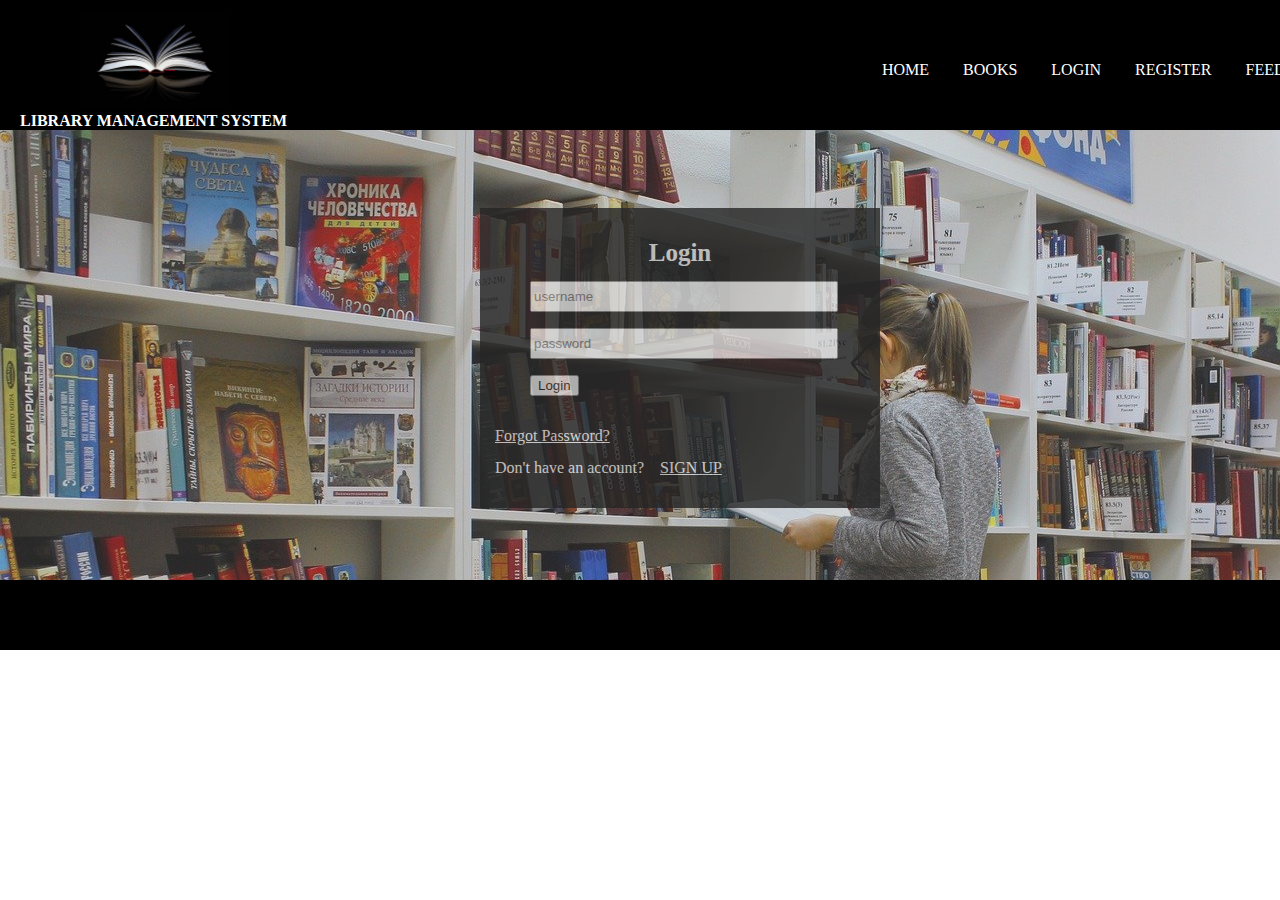
==== login.html @ 5379db7e "update registration page" ====
<!DOCTYPE html>
<html>
    <head>
        <title>Login</title>
        <link rel="stylesheet" type="text/css" href="style.css">
        <meta charset="utf-8">
        <meta name="viewport" content="width = device-width, initial-scale=1">

    </head>
    <body>
        <header>
            <div class="logo">
                <img src="images/logo.jpg" height="100px" width="150px">
                <h1 style="color: white;">LIBRARY MANAGEMENT SYSTEM</h1>
            </div>

            <nav>
                <ul>
                    <li><a href="index.html">HOME</a></li>
                    <li><a href="books.html">BOOKS</a></li>
                    <li><a href="login.html">LOGIN</a></li>
                    <li><a href="registration.html">REGISTER</a></li>
                    <li><a href="feedback.html">FEEDBACK</a></li>
                </ul>
            </nav>
        </header>
        <section>
            <div id="loginimg">
                <br><br><br>
                <div class="box2"><br><br>
                    <h1 style="text-align: center; font-size: 25px;">Login</h1><br>
                    <form name="login" action=" " method=" ">
                        <div class="login">
                            <input type="text" name="username" placeholder="username" required=""> <br><br>
                            <input type="password" name="password" placeholder="password" required=""><br><br> 
                            <button>Login</button>
                        </div>
                    </form>
                    <p id="login">
                        <br><br>
                        <a style="color: white;" href="">Forgot Password?</a><br><br>
                        Don't have an account? &nbsp; &nbsp;<a style="color: white;" href="registration.html">SIGN UP</a>

                    </p>
                </div>
            </div>

        </section>
        <footer>

        </footer>
    </body>
</html>
---- style.css ----
/*
html5doctor.com Reset Stylesheet
v1.6.1
Last Updated: 2010-09-17
Author: Richard Clark - http://richclarkdesign.com
Twitter: @rich_clark
*/

html, body, div, span, object, iframe,
h1, h2, h3, h4, h5, h6, p, blockquote, pre,
abbr, address, cite, code,
del, dfn, em, img, ins, kbd, q, samp,
small, strong, sub, sup, var,
b, i,
dl, dt, dd, ol, ul, li,
fieldset, form, label, legend,
table, caption, tbody, tfoot, thead, tr, th, td,
article, aside, canvas, details, figcaption, figure,
footer, header, hgroup, menu, nav, section, summary,
time, mark, audio, video {
    margin:0;
    padding:0;
    border:0;
    outline:0;
    font-size:100%;
    vertical-align:baseline;
    background:transparent;
}

body {
    line-height:1;
}

article,aside,details,figcaption,figure,
footer,header,hgroup,menu,nav,section {
    display:block;
}

nav ul {
    list-style:none;
}

blockquote, q {
    quotes:none;
}

blockquote:before, blockquote:after,
q:before, q:after {
    content:'';
    content:none;
}

a {
    margin:0;
    padding:0;
    font-size:100%;
    vertical-align:baseline;
    background:transparent;
}

/* change colours to suit your needs */
ins {
    background-color:#ff9;
    color:#000;
    text-decoration:none;
}

/* change colours to suit your needs */
mark {
    background-color:#ff9;
    color:#000;
    font-style:italic;
    font-weight:bold;
}

del {
    text-decoration: line-through;
}

abbr[title], dfn[title] {
    border-bottom:1px dotted;
    cursor:help;
}

table {
    border-collapse:collapse;
    border-spacing:0;
}

/* change border colour to suit your needs */
hr {
    display:block;
    height:1px;
    border:0;  
    border-top:1px solid #cccccc;
    margin:1em 0;
    padding:0;
}

input, select {
    vertical-align:middle;
}

/*-----------------------Main code INDEX----------------------------------------------*/

.wrapper{
    height: 650px;
    width: 1360px;
   /* background-color: red;*/
}

header{
    height: 130px;
    width: 1360px;
    background-color: black;
}

section{
    height: 450px;
    width: 1360px;
    background-color: grey;
}
footer{
    height: 70px;
    width: 1360px;
    background-color: black;
}
.logo{
    float: left;
    padding-top: 10px;
    padding-left: 20px;
}
.logo img{
    padding-left: 60px;
}
li a{
    color: white;
    text-decoration: none;
}
nav{
    float: right;
    word-spacing: 30px;
    padding: 30px;
}
nav li{
    display: inline-block;
    line-height: 80px;
}
#homeimg{
    height:450px ;
    background-image: url(images/background.jpg);
    background-size: auto;
}
.box1{
    height: 300px;
    width: 450px;
    background-color: rgb(0, 0, 0);
    margin: 30px auto;
    opacity: .75;
    color: white;
}

/*----------------------------------st_login----------------------------------------------------*/

#loginimg{
    height: 450px;
    background-image:url(images/stlogimg.jpg);
    background-size: auto;
    opacity: .7;
}
form .login{
    margin: auto 50px;
}
input{
    height: 25px;
    width: 300px;
}
.box2{
    height: 300px;
    width: 400px;
    background-color: rgb(0, 0, 0);
    margin: 30px auto;
    opacity: 0.8;
    color: white;
}
#login{
    color: white;
    padding-left: 15px;
}

/*-----------------------------------registration-----------------------------------------------------*/

#regimg{
    height: 450px;
    background-image:url(images/signupimg.jpg);
    background-size: 1360px 450px;
    background-repeat: no-repeat;
   
}
.reg{
    color: white;
    padding-left: 40px;
}
.box3{
    height: 380px;
    width: 400px;
    background-color: rgb(0, 0, 0);
    margin: 20px auto;
    opacity: 0.8;
    color: white;
}
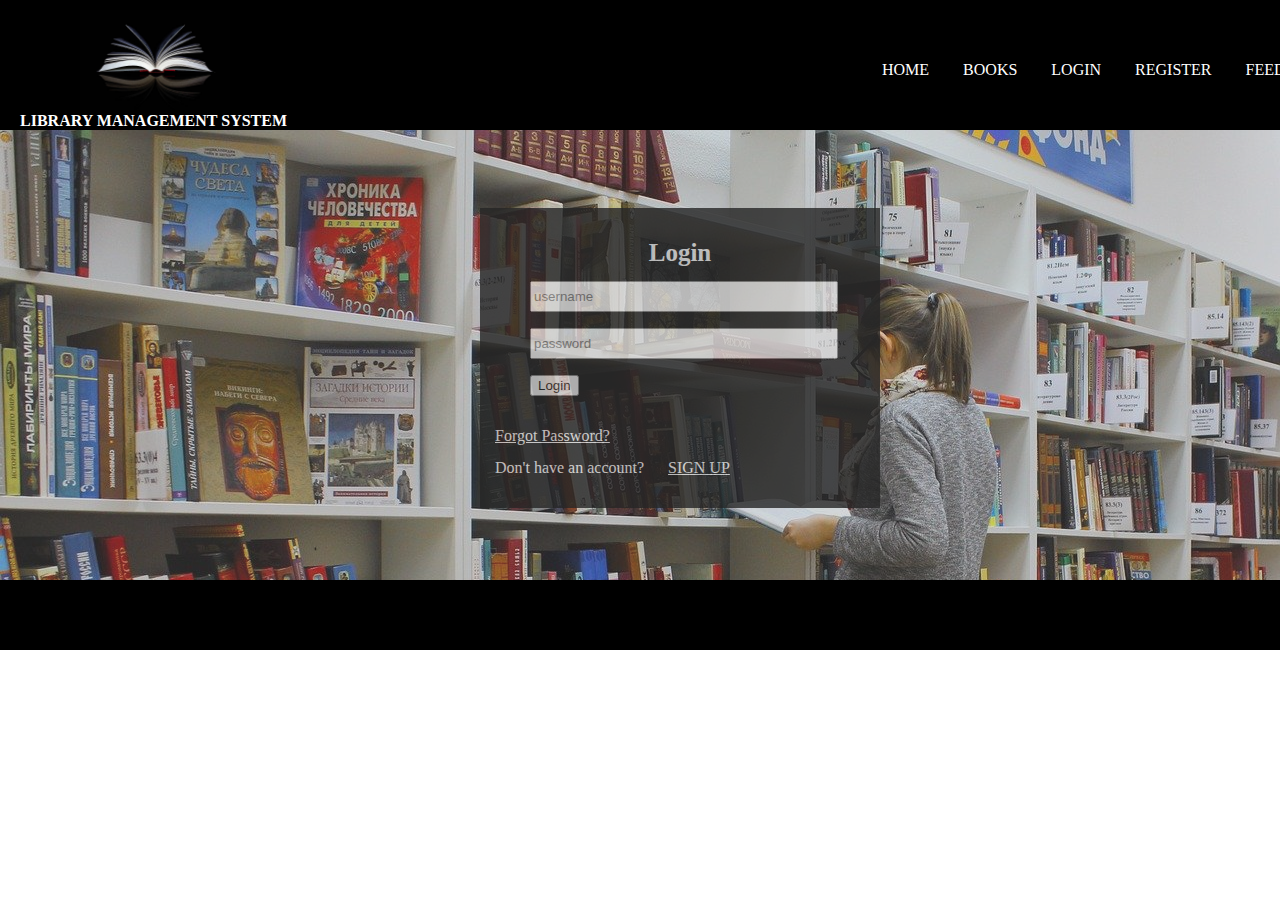
==== commit 39abab8b: "Update login.html" ====
--- a/login.html
+++ b/login.html
@@ -39,7 +39,7 @@
                     <p id="login">
                         <br><br>
                         <a style="color: white;" href="">Forgot Password?</a><br><br>
-                        Don't have an account? &nbsp; &nbsp;<a style="color: white;" href="registration.html">SIGN UP</a>
+                        Don't have an account? &nbsp; &nbsp; &nbsp;<a style="color: white;" href="registration.html">SIGN UP</a>
 
                     </p>
                 </div>
--- a/style.css
+++ b/style.css
@@ -101,7 +101,7 @@
     vertical-align:middle;
 }
 
-/*-----------------------Main code INDEX----------------------------------------------*/
+/*-----------------------Main code INDEX.html----------------------------------------------*/
 
 .wrapper{
     height: 650px;
@@ -160,7 +160,7 @@
     color: white;
 }
 
-/*----------------------------------st_login----------------------------------------------------*/
+/*----------------------------------login.html----------------------------------------------------*/
 
 #loginimg{
     height: 450px;
@@ -188,7 +188,7 @@
     padding-left: 15px;
 }
 
-/*-----------------------------------registration-----------------------------------------------------*/
+/*-----------------------------------registration.html-----------------------------------------------------*/
 
 #regimg{
     height: 450px;
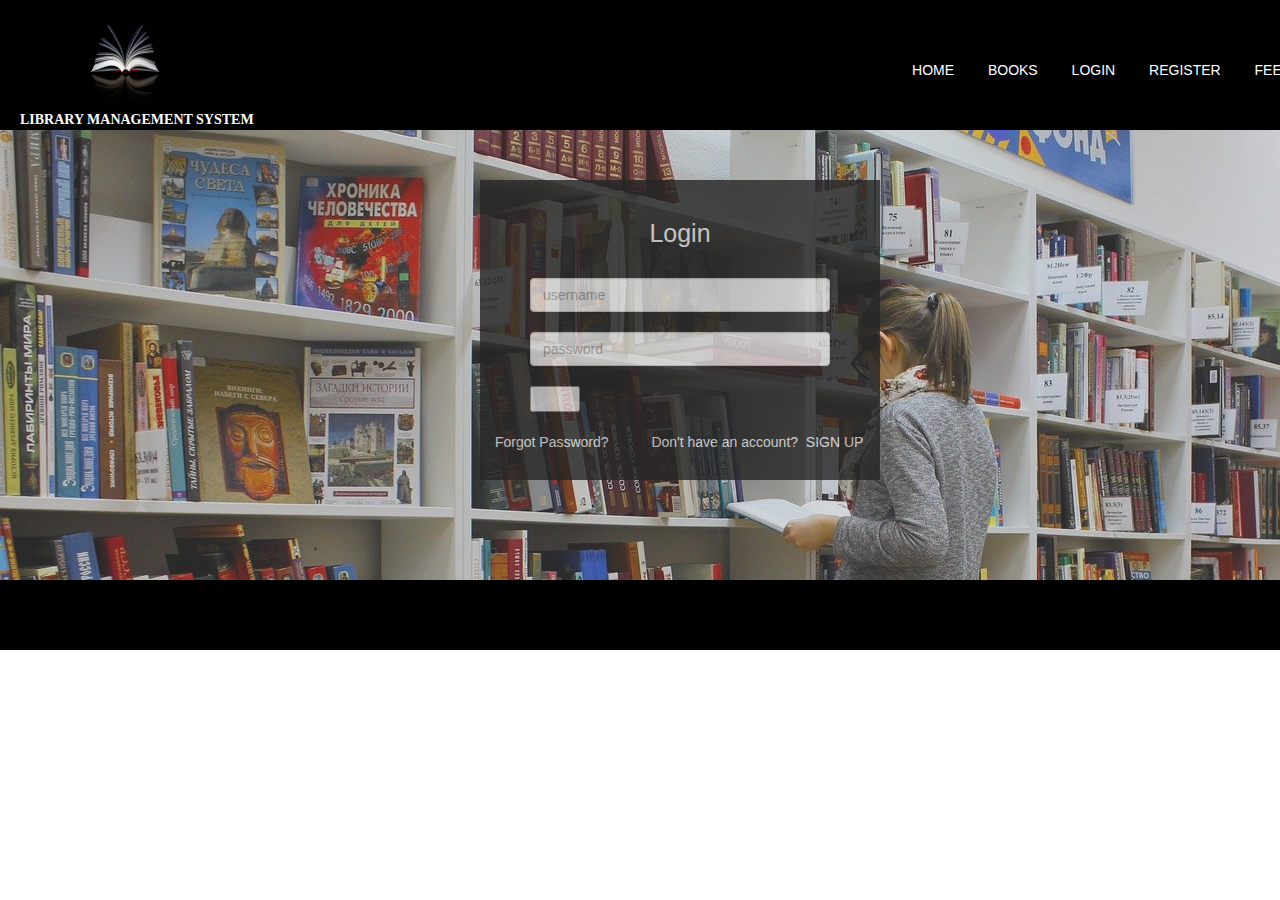
==== commit 5492b49d: "login page updated" ====
--- a/login.html
+++ b/login.html
@@ -5,13 +5,16 @@
         <link rel="stylesheet" type="text/css" href="style.css">
         <meta charset="utf-8">
         <meta name="viewport" content="width = device-width, initial-scale=1">
-
+        
+        <link rel="stylesheet" href="https://maxcdn.bootstrapcdn.com/bootstrap/3.4.1/css/bootstrap.min.css">
+        <script src="https://ajax.googleapis.com/ajax/libs/jquery/3.5.1/jquery.min.js"></script>
+        <script src="https://maxcdn.bootstrapcdn.com/bootstrap/3.4.1/js/bootstrap.min.js"></script>
     </head>
     <body>
         <header>
             <div class="logo">
                 <img src="images/logo.jpg" height="100px" width="150px">
-                <h1 style="color: white;">LIBRARY MANAGEMENT SYSTEM</h1>
+                <p style="color: white; font-family:'Times New Roman', Times, serif;"><b>LIBRARY MANAGEMENT SYSTEM</b></p>
             </div>
 
             <nav>
@@ -26,22 +29,22 @@
         </header>
         <section>
             <div id="loginimg">
-                <br><br><br>
-                <div class="box2"><br><br>
+                <br>
+                <div class="box2"><br>
                     <h1 style="text-align: center; font-size: 25px;">Login</h1><br>
                     <form name="login" action=" " method=" ">
                         <div class="login">
-                            <input type="text" name="username" placeholder="username" required=""> <br><br>
-                            <input type="password" name="password" placeholder="password" required=""><br><br> 
+                            <input class="form-control" type="text" name="username" placeholder="username" required=""> <br>
+                            <input class="form-control"type="password" name="password" placeholder="password" required=""><br>
                             <button>Login</button>
                         </div>
+                        <p id="login">
+                            <br>
+                            <a style="color: white;" href="">Forgot Password?</a> &nbsp; &nbsp; &nbsp; &nbsp; &nbsp; 
+                            Don't have an account? &nbsp;<a style="color: white;" href="registration.html">SIGN UP</a>
+
+                        </p>
                     </form>
-                    <p id="login">
-                        <br><br>
-                        <a style="color: white;" href="">Forgot Password?</a><br><br>
-                        Don't have an account? &nbsp; &nbsp; &nbsp;<a style="color: white;" href="registration.html">SIGN UP</a>
-
-                    </p>
                 </div>
             </div>
 
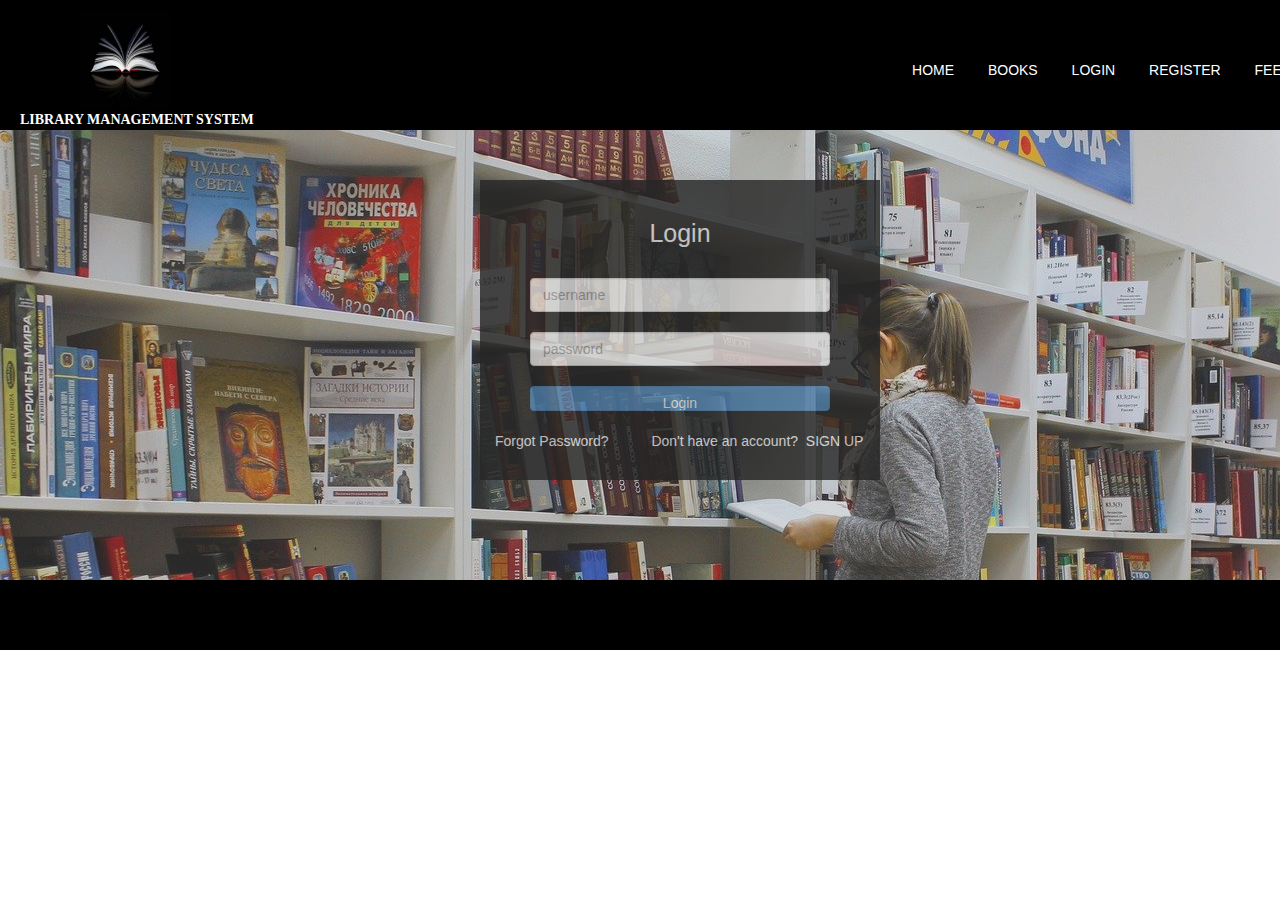
==== commit 414ce489: "Update login.html" ====
--- a/login.html
+++ b/login.html
@@ -36,8 +36,8 @@
                         <div class="login">
                             <input class="form-control" type="text" name="username" placeholder="username" required=""> <br>
                             <input class="form-control"type="password" name="password" placeholder="password" required=""><br>
-                            <button>Login</button>
-                        </div>
+                            <input class="btn btn-primary" type="submit" name="submit" value="Login">   
+                       </div>
                         <p id="login">
                             <br>
                             <a style="color: white;" href="">Forgot Password?</a> &nbsp; &nbsp; &nbsp; &nbsp; &nbsp; 
--- a/style.css
+++ b/style.css
@@ -152,7 +152,7 @@
     background-size: auto;
 }
 .box1{
-    height: 300px;
+    height: 350px;
     width: 450px;
     background-color: rgb(0, 0, 0);
     margin: 30px auto;
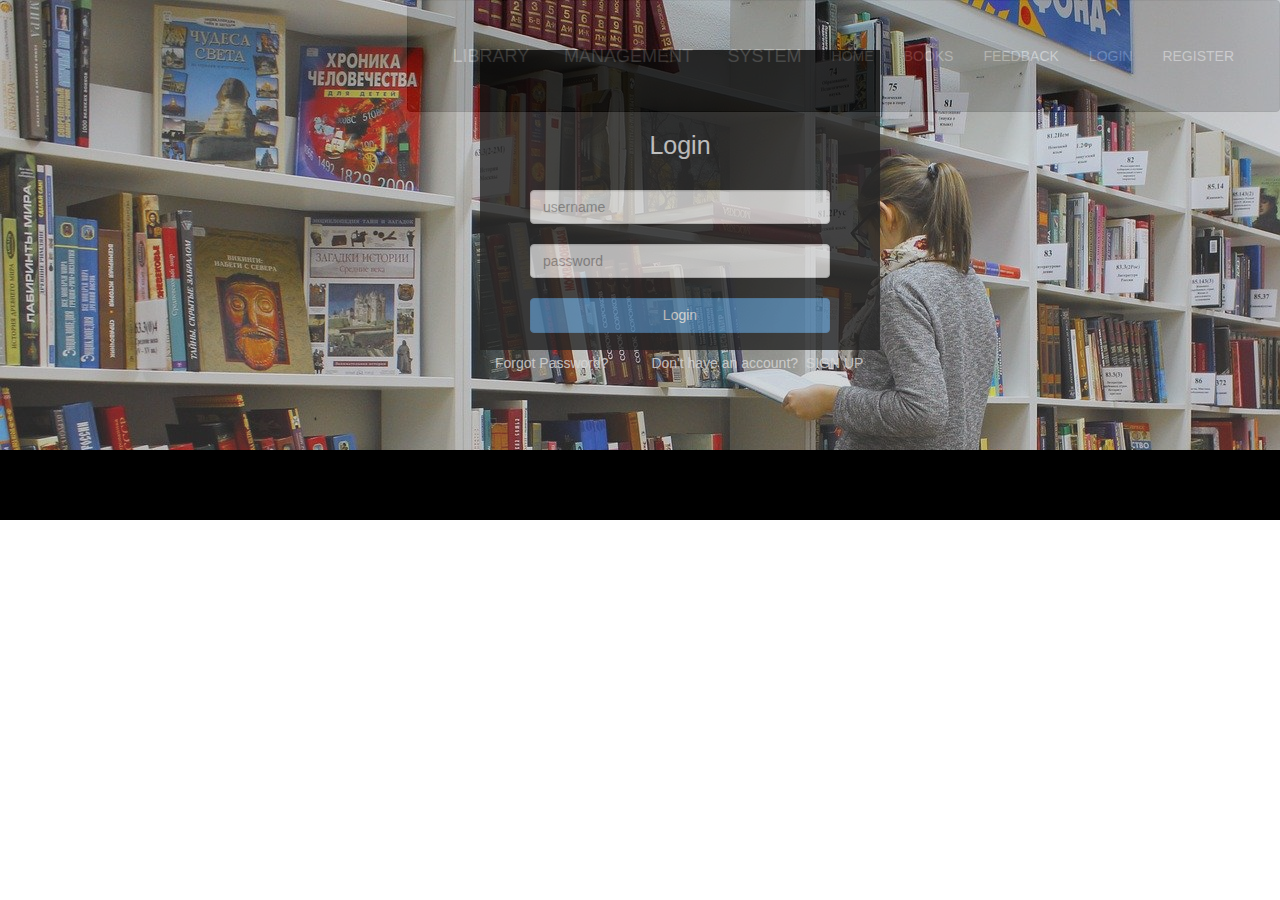
==== commit 268d3bfb: "Update login.html" ====
--- a/login.html
+++ b/login.html
@@ -11,7 +11,31 @@
         <script src="https://maxcdn.bootstrapcdn.com/bootstrap/3.4.1/js/bootstrap.min.js"></script>
     </head>
     <body>
-        <header>
+        <nav class="navbar navbar-inverse">
+            <div class="container-fluid">
+                <div class="navbar-header">
+                    
+                    <a class="navbar-brand active">LIBRARY MANAGEMENT SYSTEM</a>
+                </div>
+                <ul class="nav navbar-nav">
+                    <li><a href="index.html">HOME</a></li>
+                    <li><a href="books.html">BOOKS</a></li>
+                    <li><a href="feedback.html">FEEDBACK</a></li>
+                </ul>
+                <ul class="nav navbar-nav navbar-right">
+                    <li><a href="login.html">LOGIN</a></li>
+                    <li><a href="registration.html">REGISTER</a></li>
+                </ul>
+            </div>
+        </nav>
+            
+
+            
+        
+
+
+
+        <!--<header>
             <div class="logo">
                 <img src="images/logo.jpg" height="100px" width="150px">
                 <p style="color: white; font-family:'Times New Roman', Times, serif;"><b>LIBRARY MANAGEMENT SYSTEM</b></p>
@@ -26,7 +50,7 @@
                     <li><a href="feedback.html">FEEDBACK</a></li>
                 </ul>
             </nav>
-        </header>
+        </header>-->
         <section>
             <div id="loginimg">
                 <br>
--- a/style.css
+++ b/style.css
@@ -188,6 +188,13 @@
     padding-left: 15px;
 }
 
+.btn-primary{
+    height: 35px;
+    border-color: #02111e;
+    border: 3px;
+    
+}
+
 /*-----------------------------------registration.html-----------------------------------------------------*/
 
 #regimg{
@@ -202,10 +209,11 @@
     padding-left: 40px;
 }
 .box3{
-    height: 380px;
-    width: 400px;
+    height: 600px;
+    width: 380px;
     background-color: rgb(0, 0, 0);
-    margin: 20px auto;
+    margin: 0px auto;
     opacity: 0.8;
     color: white;
+    padding-right: 40px;
 }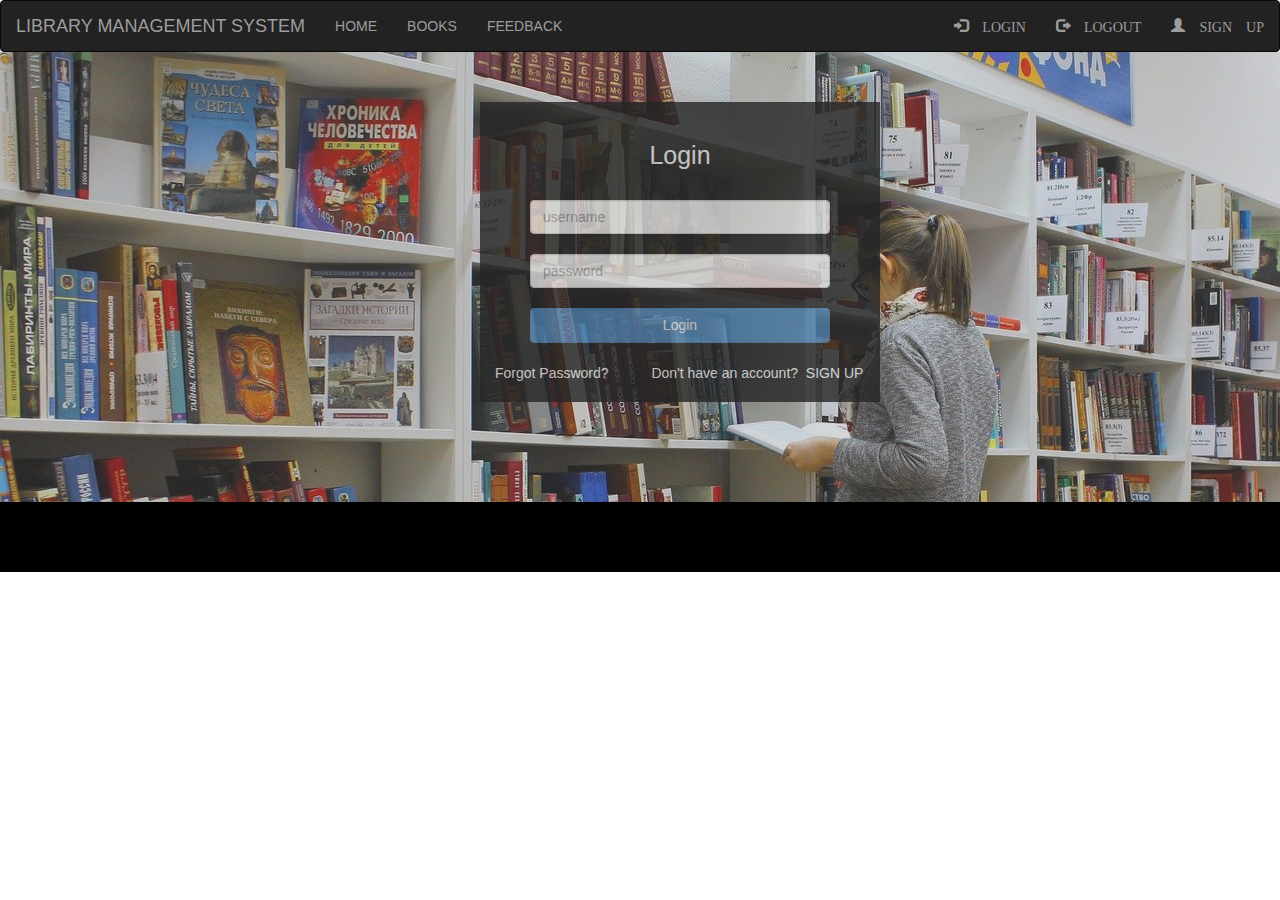
==== commit 8d3d27e4: "Update login.html" ====
--- a/login.html
+++ b/login.html
@@ -9,12 +9,18 @@
         <link rel="stylesheet" href="https://maxcdn.bootstrapcdn.com/bootstrap/3.4.1/css/bootstrap.min.css">
         <script src="https://ajax.googleapis.com/ajax/libs/jquery/3.5.1/jquery.min.js"></script>
         <script src="https://maxcdn.bootstrapcdn.com/bootstrap/3.4.1/js/bootstrap.min.js"></script>
+
+        <style type="text/css">
+            section{
+                margin-top: -20px;
+            }
+
+        </style>
     </head>
     <body>
         <nav class="navbar navbar-inverse">
             <div class="container-fluid">
                 <div class="navbar-header">
-                    
                     <a class="navbar-brand active">LIBRARY MANAGEMENT SYSTEM</a>
                 </div>
                 <ul class="nav navbar-nav">
@@ -22,9 +28,11 @@
                     <li><a href="books.html">BOOKS</a></li>
                     <li><a href="feedback.html">FEEDBACK</a></li>
                 </ul>
+
                 <ul class="nav navbar-nav navbar-right">
-                    <li><a href="login.html">LOGIN</a></li>
-                    <li><a href="registration.html">REGISTER</a></li>
+                    <li><a href="login.html"><span class="glyphicon glyphicon-log-in"> LOGIN</span></a></li>
+                    <li><a href="login.html"><span class="glyphicon glyphicon-log-out"> LOGOUT</span></a></li>
+                    <li><a href="registration.html"><span class="glyphicon glyphicon-user"> SIGN UP</span></a></li>
                 </ul>
             </div>
         </nav>
--- a/style.css
+++ b/style.css
@@ -136,7 +136,7 @@
 li a{
     color: white;
     text-decoration: none;
-}
+}/*
 nav{
     float: right;
     word-spacing: 30px;
@@ -145,7 +145,7 @@
 nav li{
     display: inline-block;
     line-height: 80px;
-}
+}*/
 #homeimg{
     height:450px ;
     background-image: url(images/background.jpg);
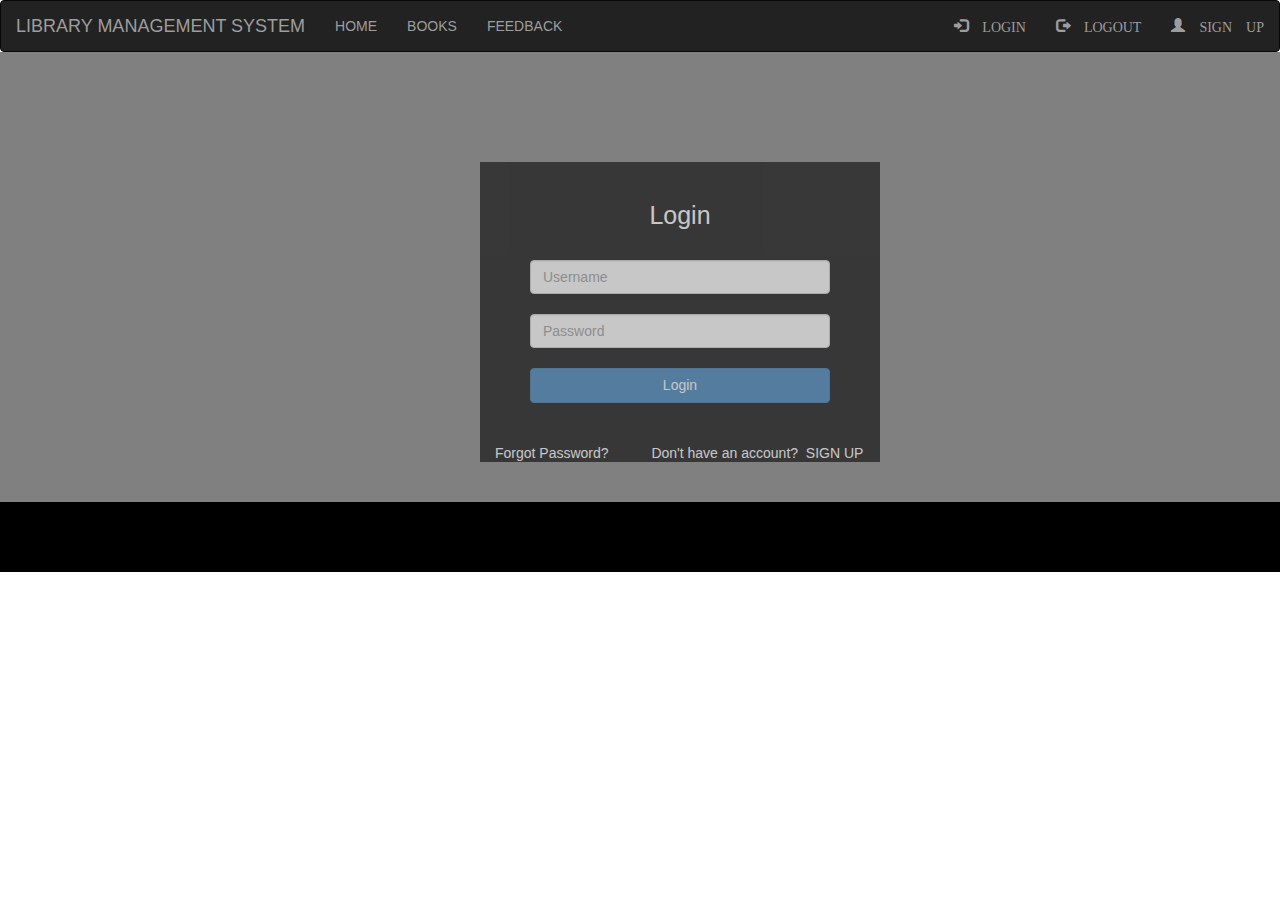
==== commit 96d3f1e3: "Update login.html" ====
--- a/login.html
+++ b/login.html
@@ -61,17 +61,17 @@
         </header>-->
         <section>
             <div id="loginimg">
-                <br>
+                <br><br><br><br>
                 <div class="box2"><br>
                     <h1 style="text-align: center; font-size: 25px;">Login</h1><br>
                     <form name="login" action=" " method=" ">
                         <div class="login">
-                            <input class="form-control" type="text" name="username" placeholder="username" required=""> <br>
-                            <input class="form-control"type="password" name="password" placeholder="password" required=""><br>
+                            <input class="form-control" type="text" name="username" placeholder="Username" required=""> <br>
+                            <input class="form-control"type="password" name="password" placeholder="Password" required=""><br>
                             <input class="btn btn-primary" type="submit" name="submit" value="Login">   
                        </div>
                         <p id="login">
-                            <br>
+                            <br><br>
                             <a style="color: white;" href="">Forgot Password?</a> &nbsp; &nbsp; &nbsp; &nbsp; &nbsp; 
                             Don't have an account? &nbsp;<a style="color: white;" href="registration.html">SIGN UP</a>
 
--- a/style.css
+++ b/style.css
@@ -209,7 +209,7 @@
     padding-left: 40px;
 }
 .box3{
-    height: 600px;
+    height: 500px;
     width: 380px;
     background-color: rgb(0, 0, 0);
     margin: 0px auto;
